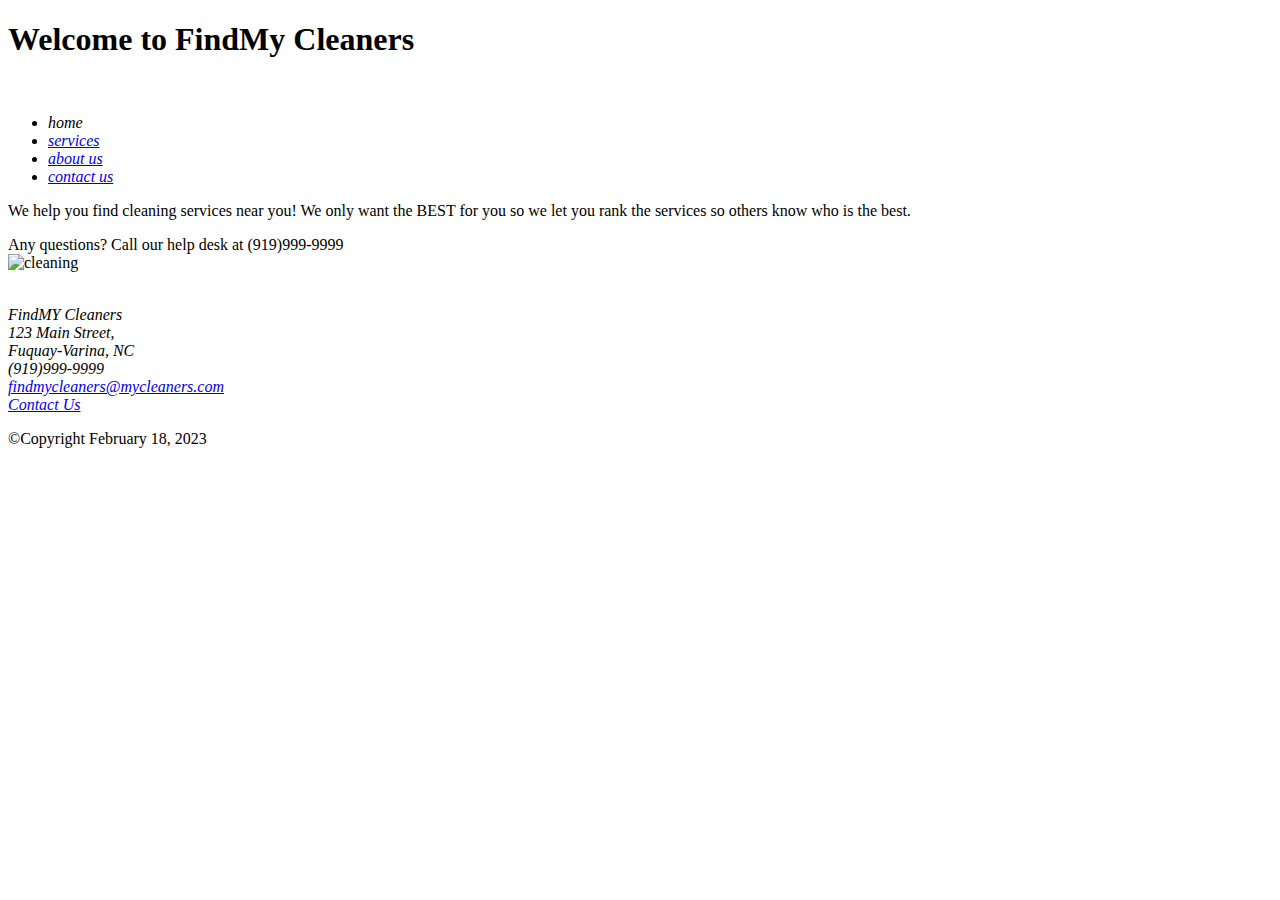
==== index.html @ d54114e8 "Add files via upload" ====
<!doctype html>
<html lang="en">
        <head>
            <meta charset="utf-8">
            <title>FindMY Cleaners</title>
            <link rel="stylesheet" href="css/stylesheet.css">
        </head>
        <body>
            <h1>Welcome to FindMy Cleaners</h1><br>
            <nav>
                <div>
                    <ul>
                        <li><em>home</em></li>
                        <li><em><a href="services.html">services</a></em></li>
                        <li><em><a href="aboutus.html">about us</a></em></li>
                        <li><em><a href="contactus.html">contact us</a></em></li>
                    </ul>
                </div>
    
                    <p>We help you find cleaning services near you! We only want the BEST for you so we let you rank the services so others know who is the best.</p>
                    Any questions? Call our help desk at (919)999-9999
                <br>
    
            <img src="images/cleaningservice.jpg" alt="cleaning">
              
            </nav><br>
    
                <p>
                    <em>FindMY Cleaners</em><br>
                    <em>123 Main Street,</em><br>
                    <em>Fuquay-Varina, NC</em><br>
                    <em>(919)999-9999</em><br>
                    <em><a href="contactus.html">findmycleaners@mycleaners.com</a></em><br>
                    <em><a href="contactus.html">Contact Us</a></em>
                </p>
           
    
                <footer>
                    <p>
                        &copy;Copyright February 18, 2023
                    </p>
                </footer>
            
        </body>    
        </html>
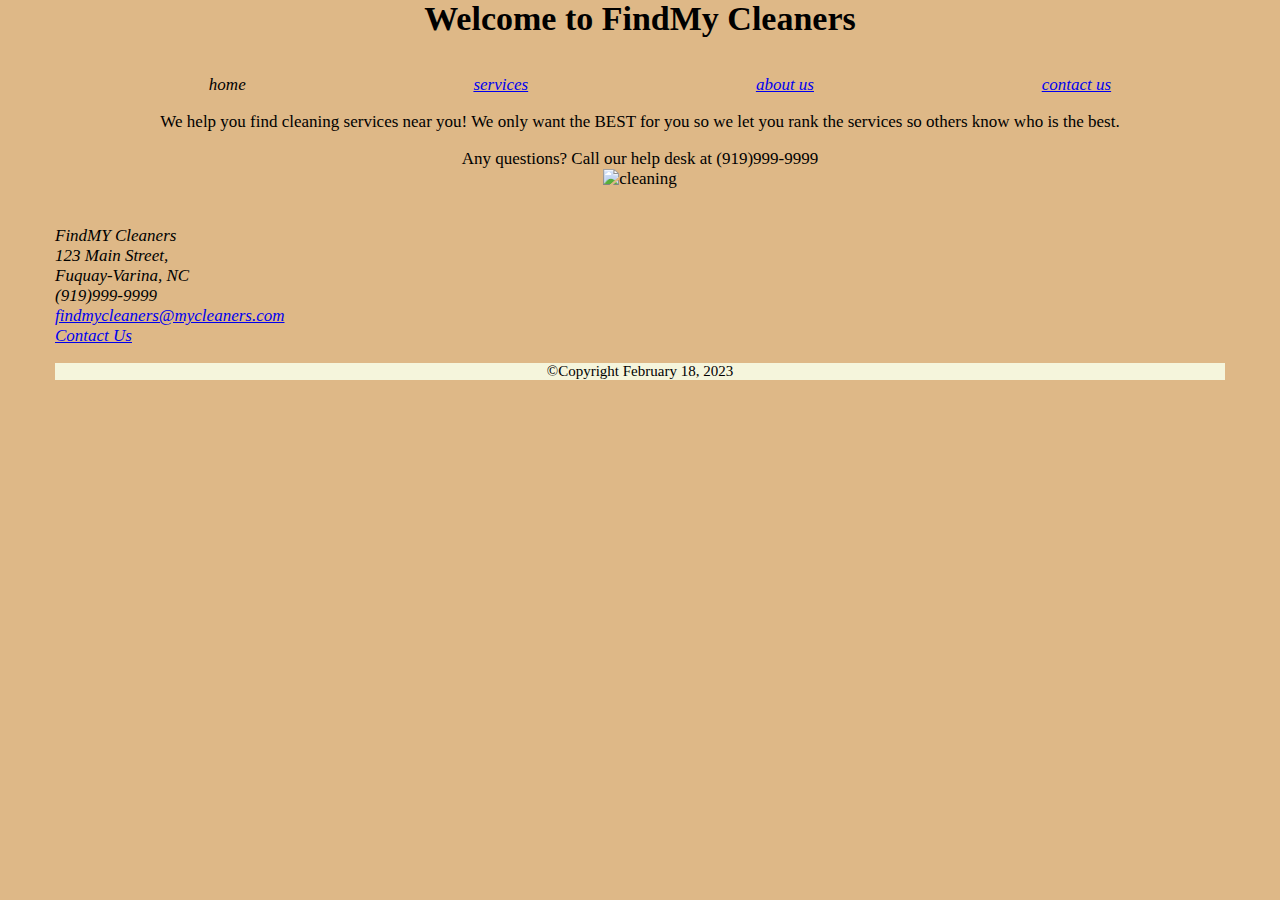
==== commit 6907753d: "Update index.html" ====
--- a/index.html
+++ b/index.html
@@ -3,7 +3,7 @@
         <head>
             <meta charset="utf-8">
             <title>FindMY Cleaners</title>
-            <link rel="stylesheet" href="css/stylesheet.css">
+            <link rel="stylesheet" href="stylesheet.css">
         </head>
         <body>
             <h1>Welcome to FindMy Cleaners</h1><br>
@@ -43,4 +43,4 @@
             
         </body>    
         </html>
-        +        
--- a/stylesheet.css
+++ b/stylesheet.css
@@ -0,0 +1,54 @@
+h1{
+    margin: 0;
+    text-align: center;
+    font-family: 'Times New Roman', Times, serif;
+    text-decoration: dashed;
+}
+
+nav{
+    text-align: center;
+    font-weight: 100;
+}
+
+ul {
+    display: flex;
+    justify-content: space-around;
+    list-style-type: none;
+}
+
+form {
+    font-family: Arial, Helvetica, sans-serif;
+    font-weight:100;
+    position: relative;
+    
+}
+
+button {
+    color: bisque;
+    background-color: darkred;
+    size-adjust: 10px;
+}
+
+img{
+    width:300px;
+    height: 400px;
+}
+
+body{
+    padding-left: 20px;
+    padding-right: 20px;
+    padding-bottom: 20px;
+    margin: 0;
+    font-family: 'Times New Roman', Times, serif;
+    font-size: 17px;
+    background-color: burlywood;
+    margin-left: 35px;
+    margin-right: 35px
+}
+footer{
+    display: block;
+    text-align: center;
+    font-family: 'Times New Roman', Times, serif;
+    font-size: 15px;
+    background-color: beige;
+}